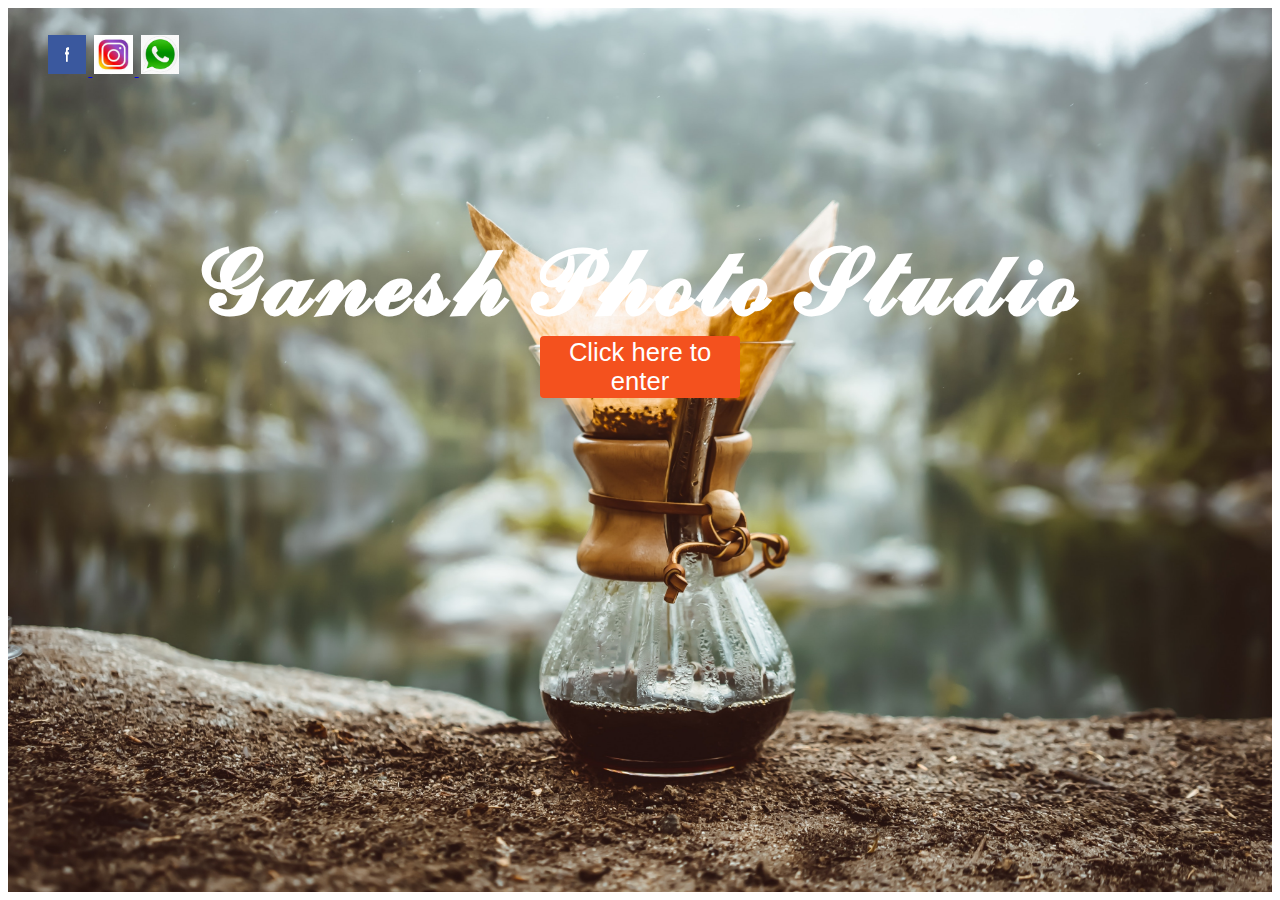
==== index.html @ ac041cd9 "Ganesh Photo Studio" ====
<html>
<head>

  <meta name="viewport" content="width=device-width, initial-scale=1">

  <a href="a.html"></a>
<style type="text/css">
.bg {
  /* The image used */
  background-image: url("image/pexels-dziana-hasanbekava-5480759.jpg");

  /* Full height */
  height: 100%; 

  /* Center and scale the image nicely */
  background-position: center;
  background-repeat: no-repeat;
  background-size: cover; 
}
.button {
  border-radius: 4px;
  background-color: #f4511e;
  border: none;
  color: #FFFFFF;
  text-align: center;
  font-size: 2vw;
  padding: 2px;
  width: 200px;
  transition: all 0.5s;
  cursor: pointer;
  margin-bottom: 10px;

}

.button span {
  cursor: pointer;
  display: inline-block;
  position: relative;
  transition: 0.5s;
}

.button span:after {
  content: '\00bb';
  position: absolute;
  opacity: 0;
  top: 0;
  right: -20px;
  transition: 0.5s;
}

.button:hover span {
  padding-right: 25px;
}

.button:hover span:after {
  opacity: 1;
  right: 0;
}
.btn
{
  padding-top: 12%;
}

@keyframes example {
   0%   {color: red; left:0px; top:0px;}
  25%  {color:black;left:200px; top:0px;}
  50%  {color:white;left:200px; top:200px;}
  75%  {color:pink;left:0px; top:200px;}
  100% {color:yellow;left:0px; top:0px;}

}
</style>
</head>
<body>
 

  <div class="bg">
    <div class="row"style="padding-top: 2%;padding-left: 3%">
<div class="col-md-4">
</div>
<div class="col-md-4">
  </div>
  <div class="col-md-4">
    <b style="color: white"></b><a href="https://www.facebook.com/dnyaneshwar.shendkar.7/"><i>
  <img src="image/facebook.jpg"style="height: 3vw;width:3vw;margin: 2px">
                      
                  </i>
                </a>
            
                <a href="https://www.instagram.com/dnyaneshwar.shendkar/"target="_blank">
                  <i>
                    <img src="image/insta.jpg"style="height: 3vw;width:3vw;margin: 2px">
                  </i>
              
                </a>

    
                 <a href="https://api.whatsapp.com/send?phone=+91 9762131414"target="_blank">
                  <i><img src="image/whatsup.jpg"style="height: 3vw;width:3vw;margin: 2px"></i>
                 
                
                </a>

                 

  </div>

    </div>



<div class="btn">
  <center><h style="color: white;font-size:7vw; position: relative;
  animation-name: example;animation-duration: 4s;"><b>𝓖𝓪𝓷𝓮𝓼𝓱 𝓟𝓱𝓸𝓽𝓸 𝓢𝓽𝓾𝓭𝓲𝓸 </b></h></center>
<center><button class="button"onclick="window.location.href='a.html'"><span>Click here to enter</span></button>  </center></div> 

</div>

  </body>
  </html>
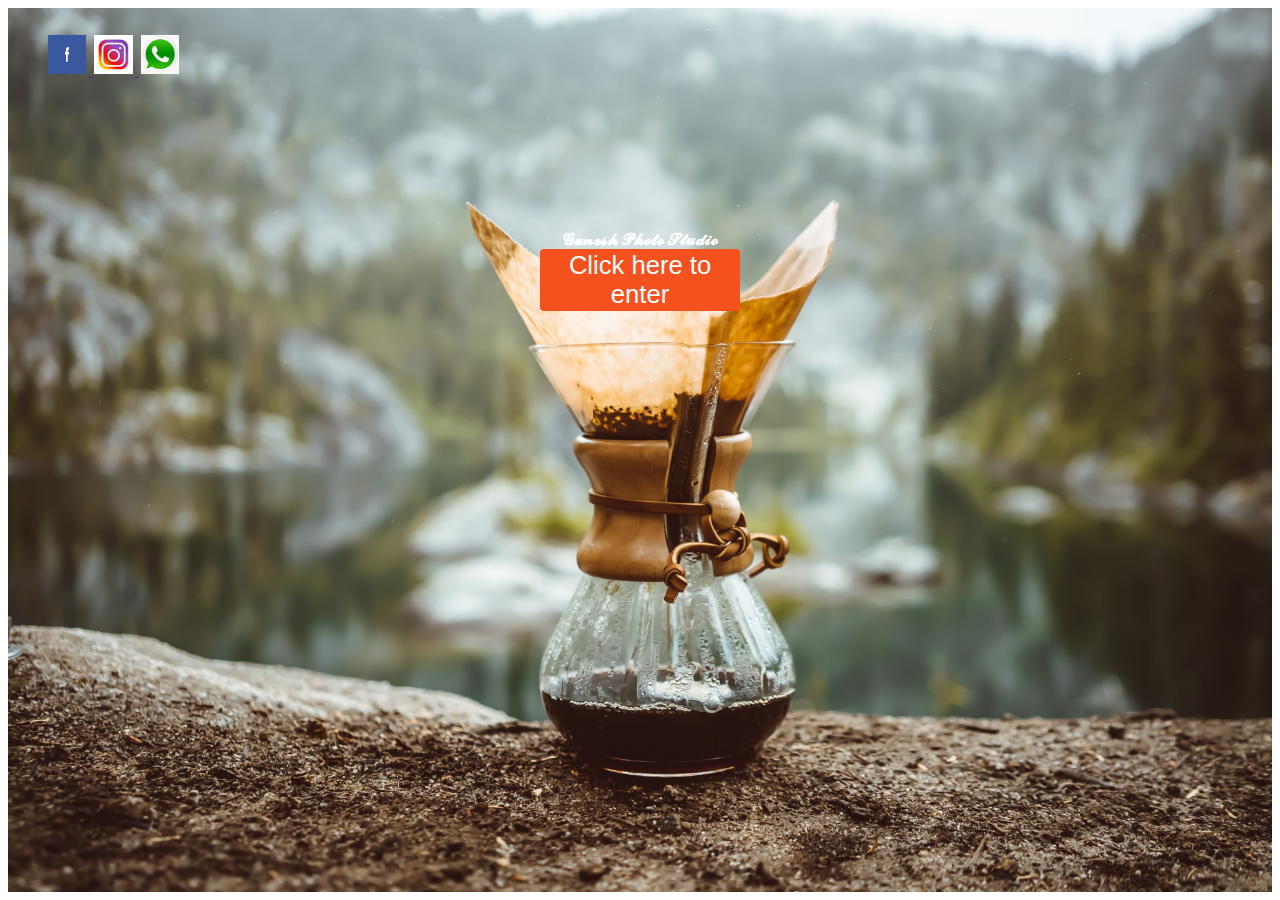
==== commit b971f75b: "Update index.html" ====
--- a/index.html
+++ b/index.html
@@ -81,13 +81,13 @@
 <div class="col-md-4">
   </div>
   <div class="col-md-4">
-    <b style="color: white"></b><a href="https://www.facebook.com/dnyaneshwar.shendkar.7/"><i>
+    <b style="color: white"></b><a href=""><i>
   <img src="image/facebook.jpg"style="height: 3vw;width:3vw;margin: 2px">
                       
                   </i>
                 </a>
             
-                <a href="https://www.instagram.com/dnyaneshwar.shendkar/"target="_blank">
+                <a href=""target="_blank">
                   <i>
                     <img src="image/insta.jpg"style="height: 3vw;width:3vw;margin: 2px">
                   </i>
@@ -95,7 +95,7 @@
                 </a>
 
     
-                 <a href="https://api.whatsapp.com/send?phone=+91 9762131414"target="_blank">
+                 <a href=""target="_blank">
                   <i><img src="image/whatsup.jpg"style="height: 3vw;width:3vw;margin: 2px"></i>
                  
                 
@@ -110,11 +110,11 @@
 
 
 <div class="btn">
-  <center><h style="color: white;font-size:7vw; position: relative;
+  <center><h style="color: white; position: relative;
   animation-name: example;animation-duration: 4s;"><b>𝓖𝓪𝓷𝓮𝓼𝓱 𝓟𝓱𝓸𝓽𝓸 𝓢𝓽𝓾𝓭𝓲𝓸 </b></h></center>
 <center><button class="button"onclick="window.location.href='a.html'"><span>Click here to enter</span></button>  </center></div> 
 
 </div>
 
   </body>
-  </html>+  </html>
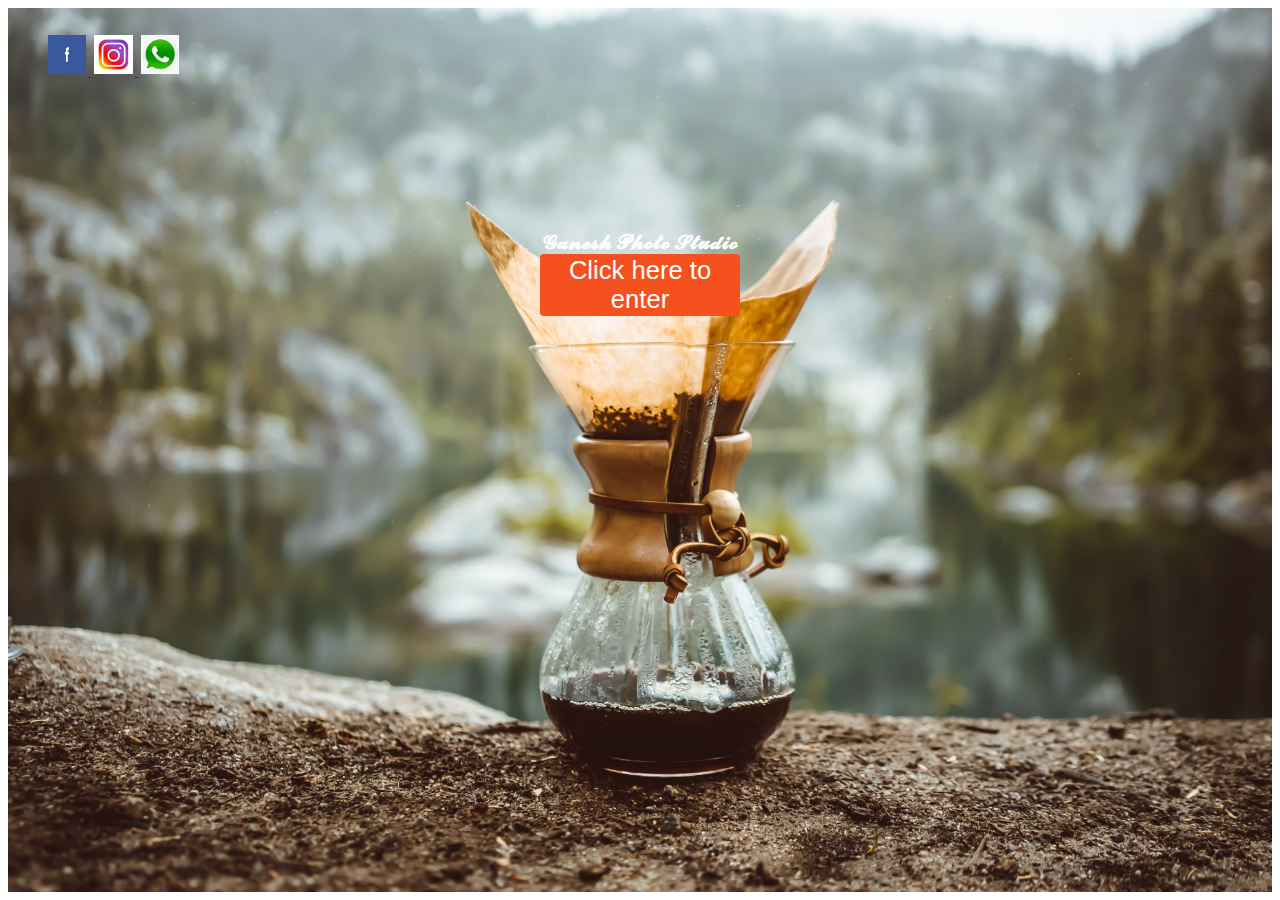
==== commit e0cc9474: "Update index.html" ====
--- a/index.html
+++ b/index.html
@@ -110,7 +110,7 @@
 
 
 <div class="btn">
-  <center><h style="color: white; position: relative;
+  <center><h style="color: white;font-size:20px; position: relative;
   animation-name: example;animation-duration: 4s;"><b>𝓖𝓪𝓷𝓮𝓼𝓱 𝓟𝓱𝓸𝓽𝓸 𝓢𝓽𝓾𝓭𝓲𝓸 </b></h></center>
 <center><button class="button"onclick="window.location.href='a.html'"><span>Click here to enter</span></button>  </center></div> 
 
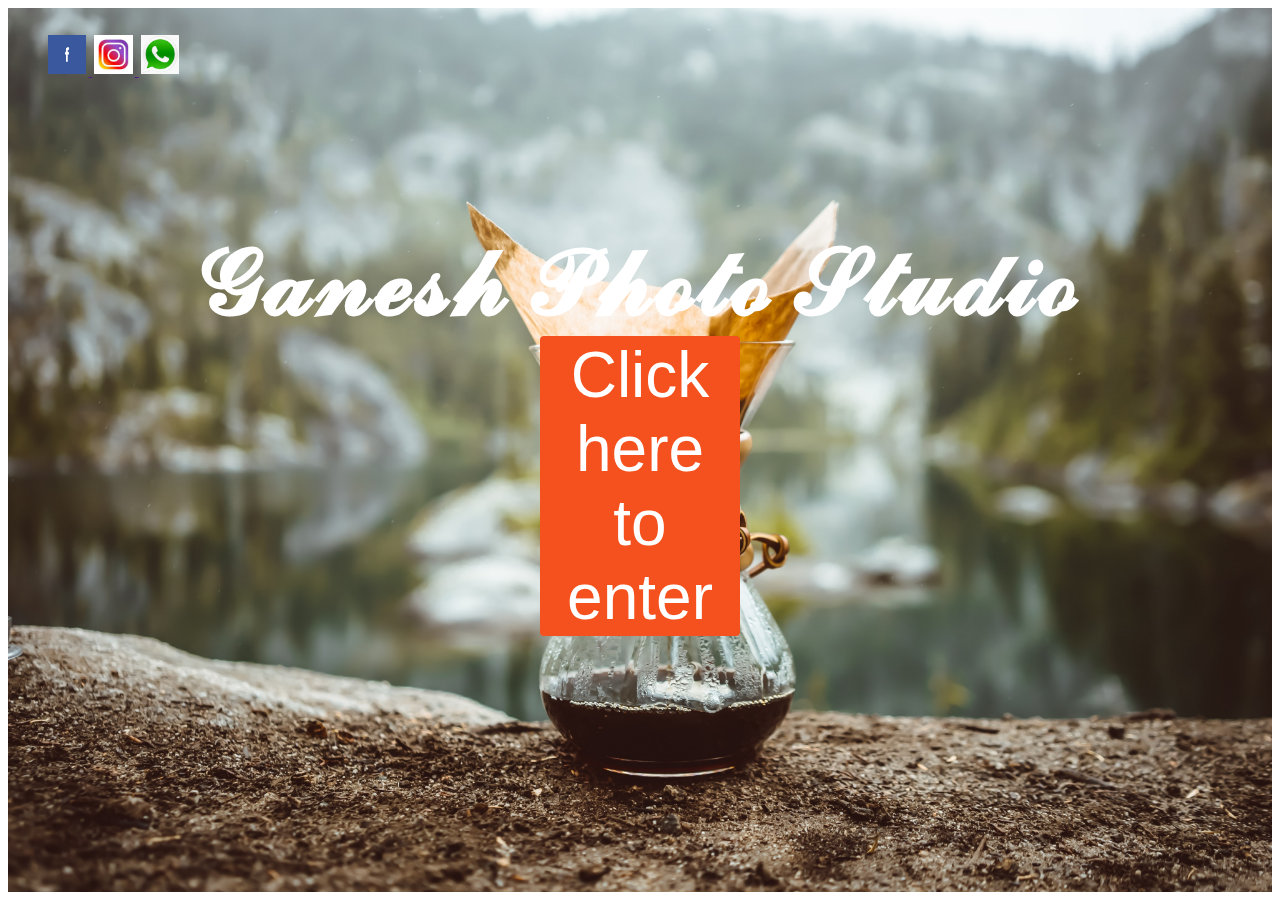
==== commit 6496c6e0: "Update index.html" ====
--- a/index.html
+++ b/index.html
@@ -23,7 +23,7 @@
   border: none;
   color: #FFFFFF;
   text-align: center;
-  font-size: 2vw;
+  font-size: 5vw;
   padding: 2px;
   width: 200px;
   transition: all 0.5s;
@@ -87,7 +87,7 @@
                   </i>
                 </a>
             
-                <a href=""target="_blank">
+                <a href="">
                   <i>
                     <img src="image/insta.jpg"style="height: 3vw;width:3vw;margin: 2px">
                   </i>
@@ -95,7 +95,7 @@
                 </a>
 
     
-                 <a href=""target="_blank">
+                 <a href="">
                   <i><img src="image/whatsup.jpg"style="height: 3vw;width:3vw;margin: 2px"></i>
                  
                 
@@ -110,7 +110,7 @@
 
 
 <div class="btn">
-  <center><h style="color: white;font-size:20px; position: relative;
+  <center><h style="color: white;font-size:7vw; position: relative;
   animation-name: example;animation-duration: 4s;"><b>𝓖𝓪𝓷𝓮𝓼𝓱 𝓟𝓱𝓸𝓽𝓸 𝓢𝓽𝓾𝓭𝓲𝓸 </b></h></center>
 <center><button class="button"onclick="window.location.href='a.html'"><span>Click here to enter</span></button>  </center></div> 
 
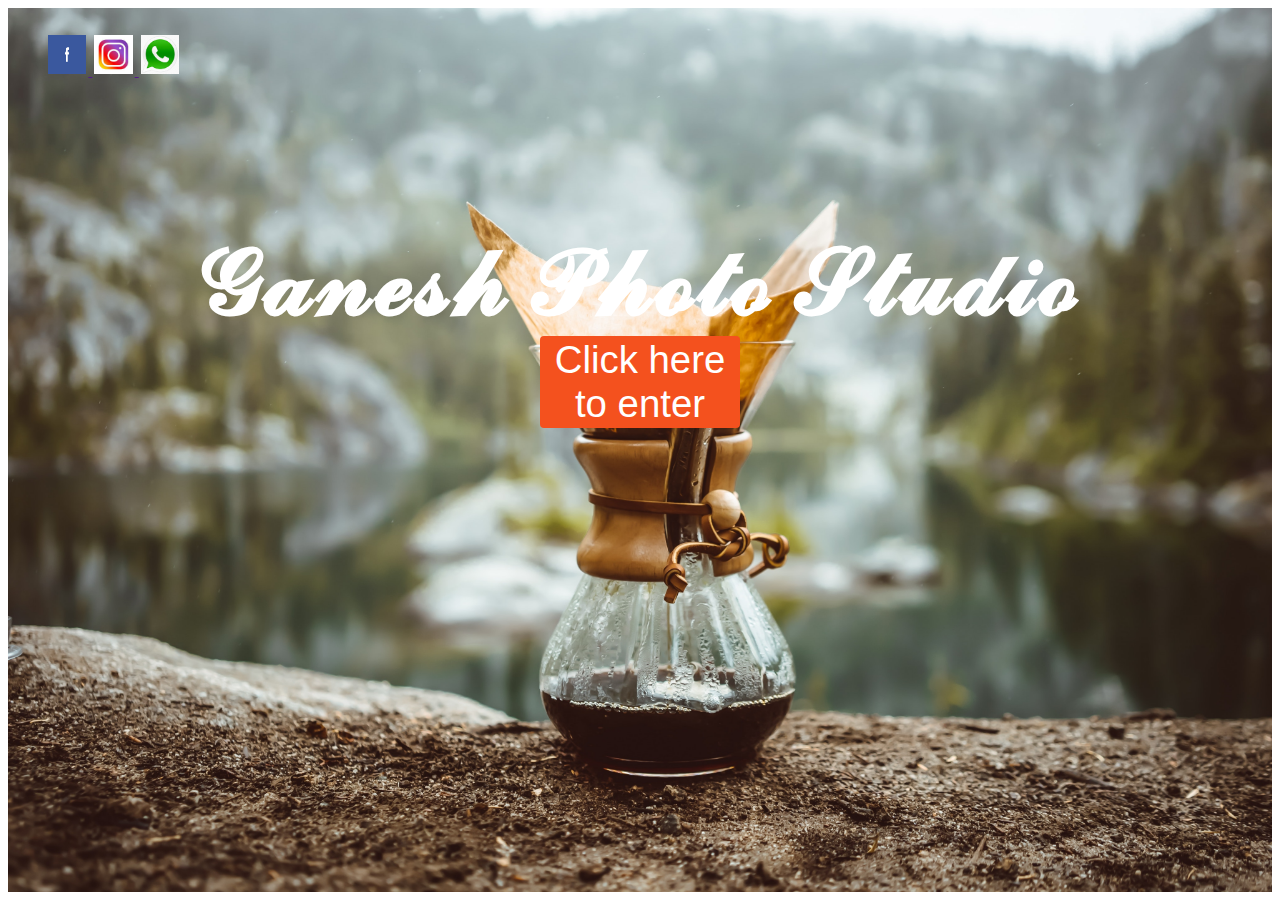
==== commit fe51204a: "Update index.html" ====
--- a/index.html
+++ b/index.html
@@ -23,7 +23,7 @@
   border: none;
   color: #FFFFFF;
   text-align: center;
-  font-size: 5vw;
+  font-size: 3vw;
   padding: 2px;
   width: 200px;
   transition: all 0.5s;
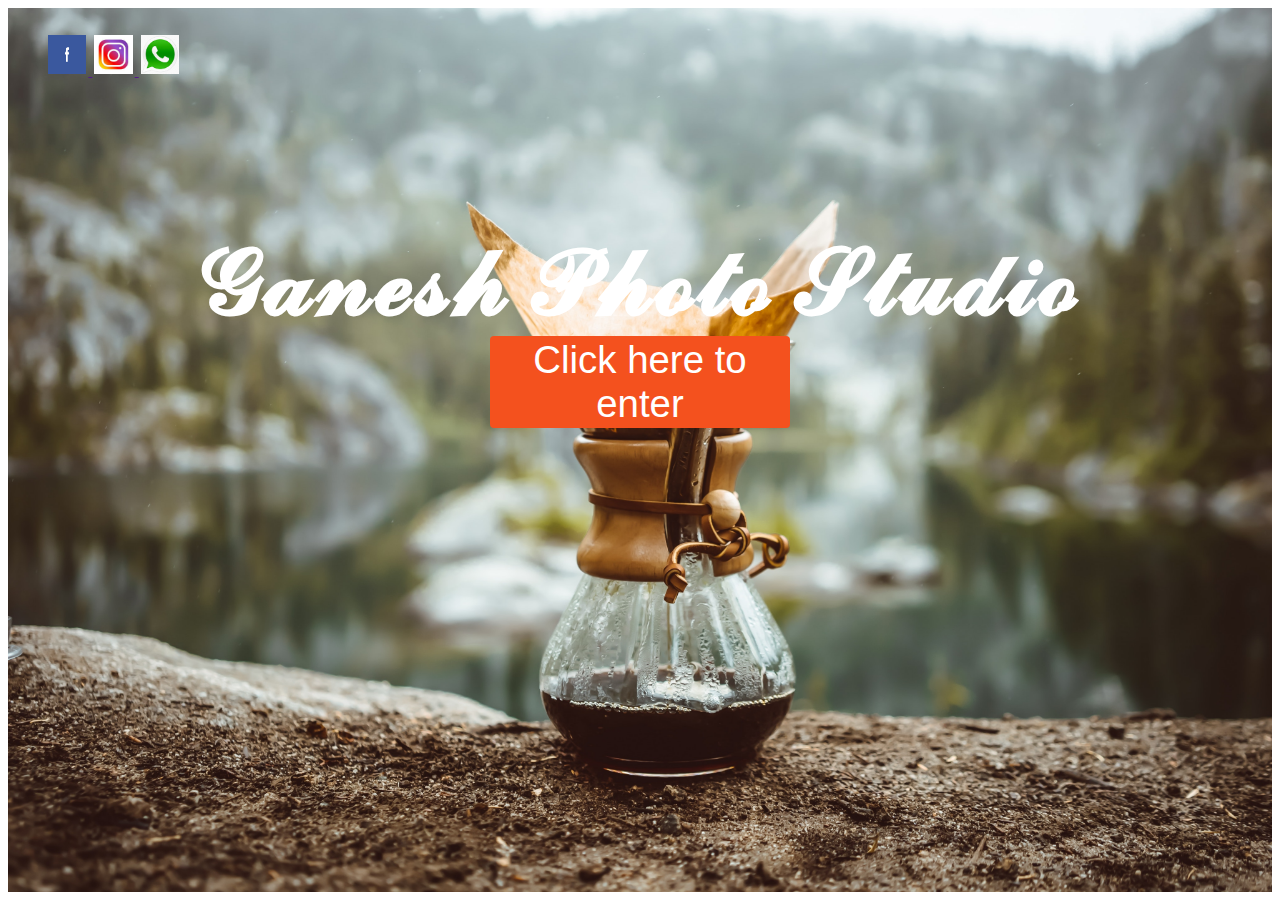
==== commit 011b5807: "Update index.html" ====
--- a/index.html
+++ b/index.html
@@ -25,7 +25,7 @@
   text-align: center;
   font-size: 3vw;
   padding: 2px;
-  width: 200px;
+  width: 300px;
   transition: all 0.5s;
   cursor: pointer;
   margin-bottom: 10px;
